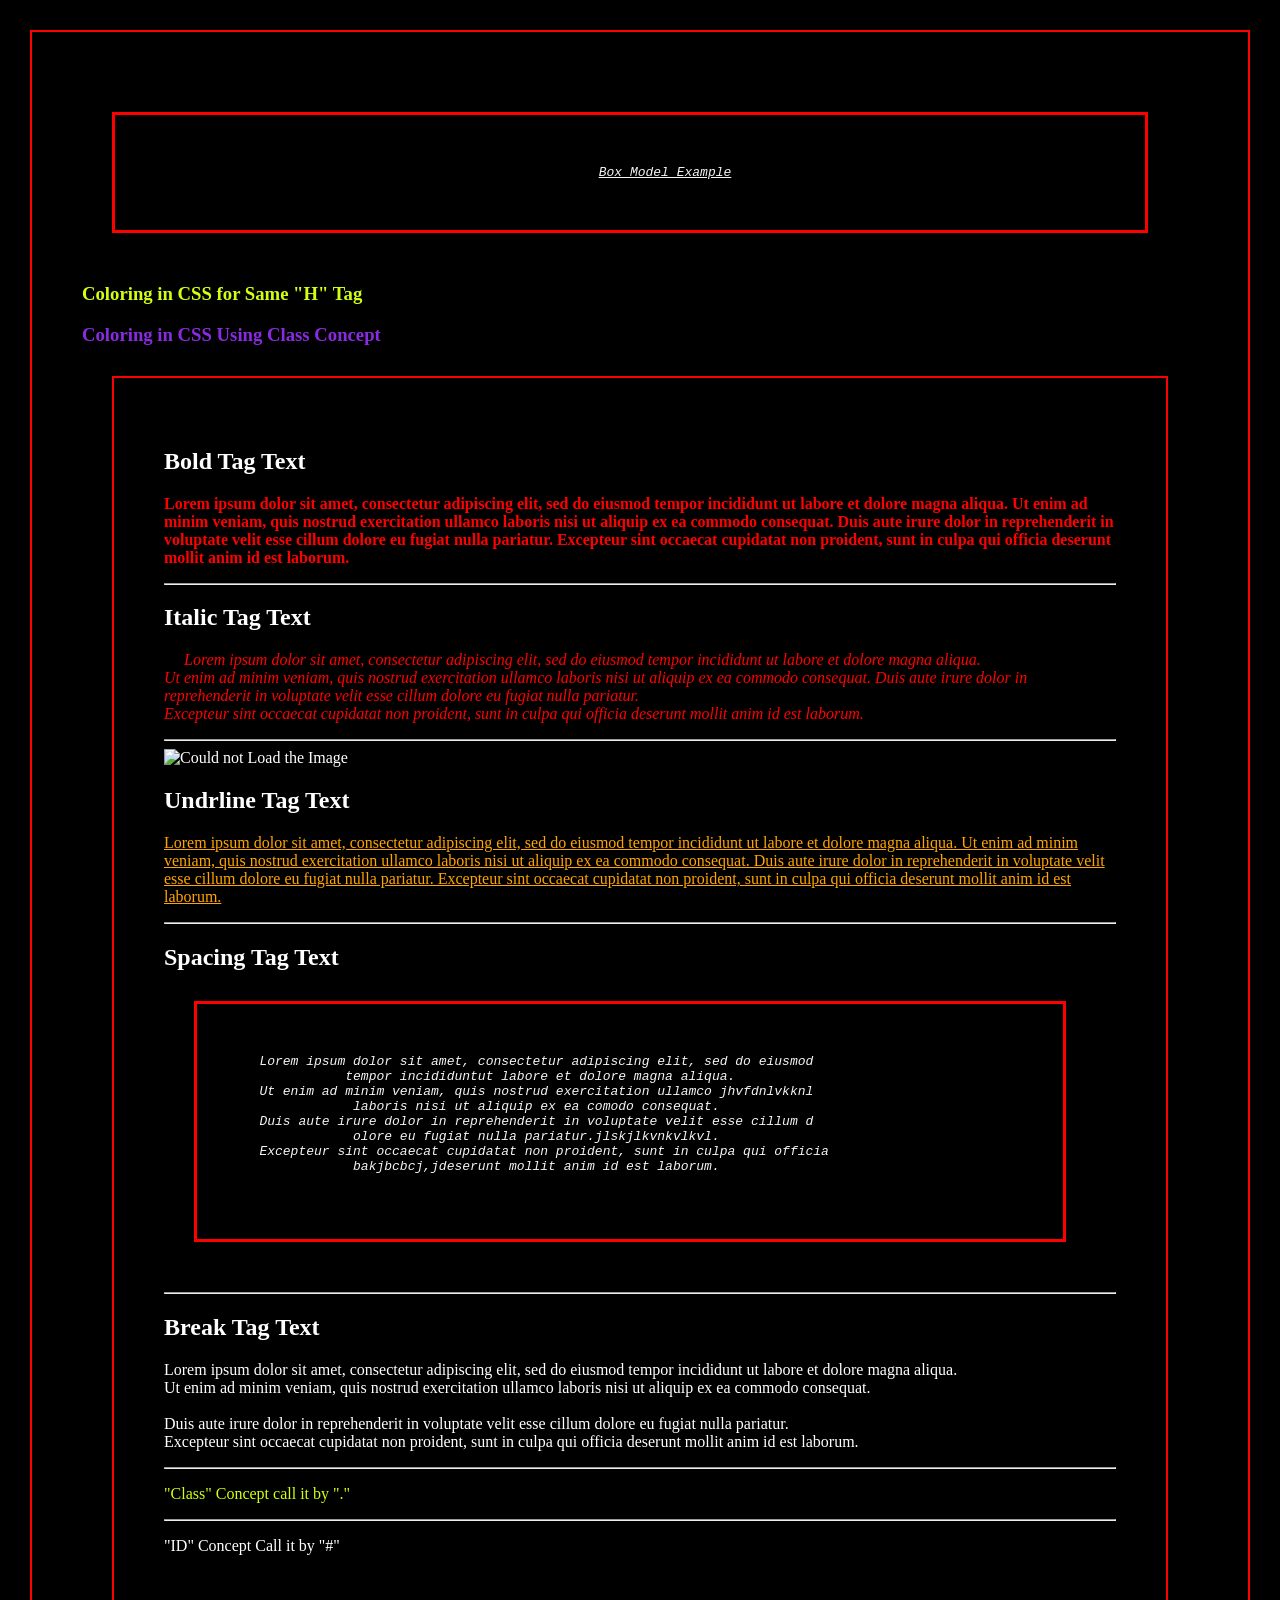
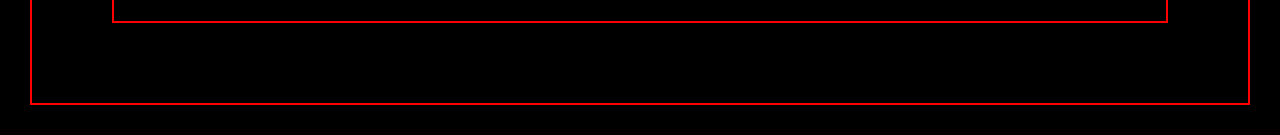
==== HTML Struture.html @ d6ba56b1 "Add files via upload" ====
<!DOCTYPE html>
<html>
<head>
    <title>Box Model</title>
    <link rel="Stylesheet" href="Style.css">
</head>
<body>
    <pre>                                                              <u>Box Model Example</u></pre>
    <h3 class="A">Coloring in CSS for Same "H" Tag</h3>
    <h3 class="B">Coloring in CSS Using Class Concept</h3>
<div>
    <h2>Bold Tag Text</h2>
    <p class="Demo1">
        <b>Lorem ipsum dolor sit amet, consectetur adipiscing elit, sed do eiusmod tempor incididunt 
        ut labore et dolore magna aliqua. Ut enim ad minim veniam, quis nostrud exercitation ullamco 
        laboris nisi ut aliquip ex ea commodo consequat. Duis aute irure dolor in reprehenderit in 
        voluptate velit esse cillum dolore eu fugiat nulla pariatur. Excepteur sint occaecat 
        cupidatat non proident, sunt in culpa qui officia deserunt mollit anim id est laborum.</b>
    </p>
    <!-- Bold Tag -->
    <hr/>
    <h2>Italic Tag Text</h2>
    <p class="Demo1">&emsp;
        <i>Lorem ipsum dolor sit amet, consectetur adipiscing elit, sed do eiusmod tempor incididunt 
        ut labore et dolore magna aliqua. <br>Ut enim ad minim veniam, quis nostrud exercitation ullamco 
        laboris nisi ut aliquip ex ea commodo consequat. Duis aute irure dolor in reprehenderit in 
        voluptate velit esse cillum dolore eu fugiat nulla pariatur.<br> Excepteur sint occaecat 
        cupidatat non proident, sunt in culpa qui officia deserunt mollit anim id est laborum.</i>
    </p>
    <!-- Italic Tag -->
    <hr/>
    <img src="Car.jpg" alt="Could not Load the Image" height="500px" weight="500px">
    <h2>Undrline Tag Text</h2>
    <p class="Demo2">
        <u>Lorem ipsum dolor sit amet, consectetur adipiscing elit, sed do eiusmod tempor incididunt 
        ut labore et dolore magna aliqua. Ut enim ad minim veniam, quis nostrud exercitation ullamco 
        laboris nisi ut aliquip ex ea commodo consequat. Duis aute irure dolor in reprehenderit in 
        voluptate velit esse cillum dolore eu fugiat nulla pariatur. Excepteur sint occaecat 
        cupidatat non proident, sunt in culpa qui officia deserunt mollit anim id est laborum.</u>
    </p>
    <!-- Underline Tag -->
    <hr/>
    <h2>Spacing Tag Text</h2>
    <pre>
        Lorem ipsum dolor sit amet, consectetur adipiscing elit, sed do eiusmod 
                   tempor incididuntut labore et dolore magna aliqua. 
        Ut enim ad minim veniam, quis nostrud exercitation ullamco jhvfdnlvkknl
                    laboris nisi ut aliquip ex ea comodo consequat.
        Duis aute irure dolor in reprehenderit in voluptate velit esse cillum d
                    olore eu fugiat nulla pariatur.jlskjlkvnkvlkvl.
        Excepteur sint occaecat cupidatat non proident, sunt in culpa qui officia 
                    bakjbcbcj,jdeserunt mollit anim id est laborum.
    </pre>
    <!-- Spacing Tag -->
    <hr/>
    <h2>Break Tag Text</h2>
    <p>
        Lorem ipsum dolor sit amet, consectetur adipiscing elit, sed do eiusmod tempor incididunt 
        ut labore et dolore magna aliqua.<br>Ut enim ad minim veniam, quis nostrud exercitation ullamco 
        laboris nisi ut aliquip ex ea commodo consequat. <br><!--Double Break Tag Make line Space--><br>
        Duis aute irure dolor in reprehenderit in voluptate velit esse cillum dolore eu fugiat nulla 
        pariatur.<br> Excepteur sint occaecat cupidatat non proident, sunt in culpa qui officia 
        deserunt mollit anim id est laborum.
    </p>
    <hr/>
    <p class="A">"Class" Concept call it by "."</p>
    <!-- Class Tag -->
    <hr/>

    <p id="Sample">"ID" Concept Call it by "#"</p>
    <!-- Id Tag -->
</div>
</body>
</html>
---- Style.css ----
pre{
    color: whitesmoke;
    font-style: italic;
    border: 3px solid red;
    margin: 30px 50px 50px 30px;
    padding: 50px 50px 50px 0px;
}

.A{
    color: rgb(211, 255, 16);
}

.B{
    color: blueviolet;
}

.Demo1{
    color: red;
}

.Demo2{
    color: orange;
}

#sample{
    color:chartreuse;
}

body{
    margin: 30px;
    border: 2px solid red;
    padding: 50px;
    background-color: black;
    color: white;
}

div{
    margin: 30px;
    border: 2px solid red;
    padding: 50px;
}
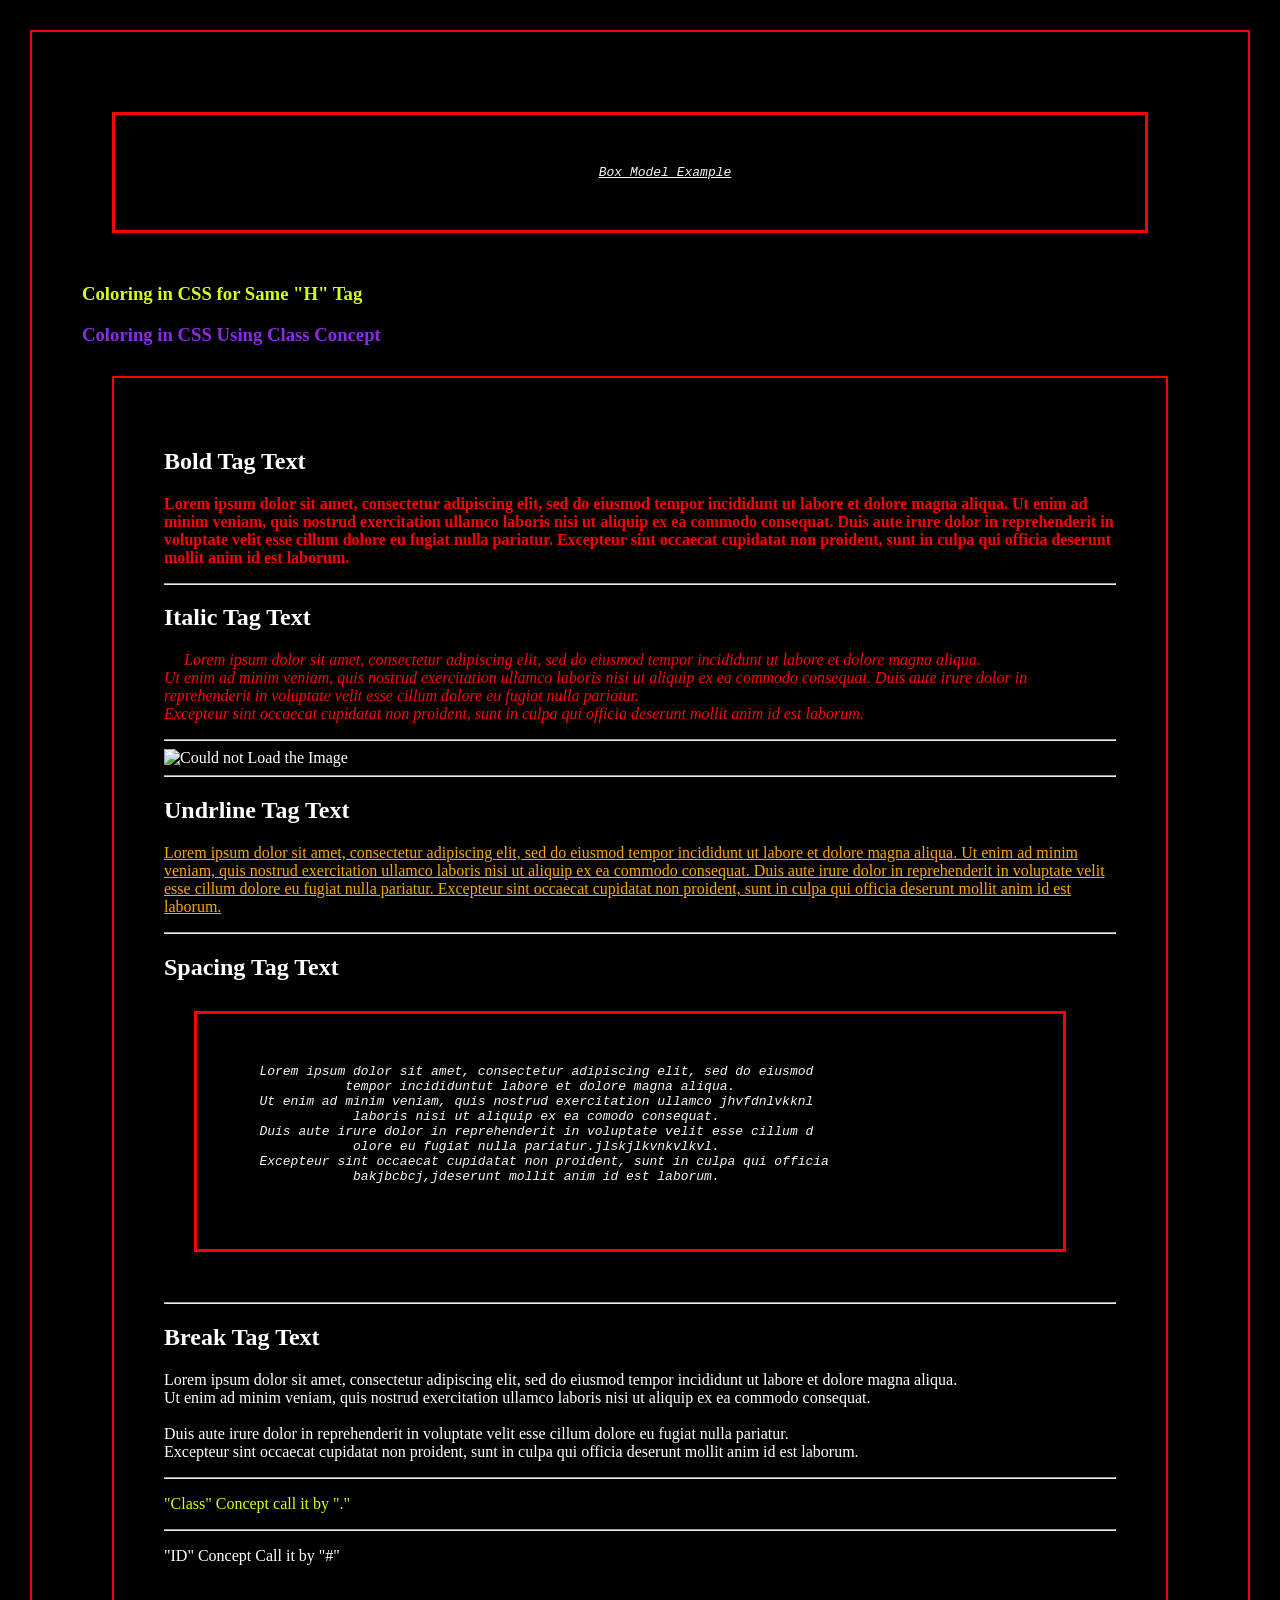
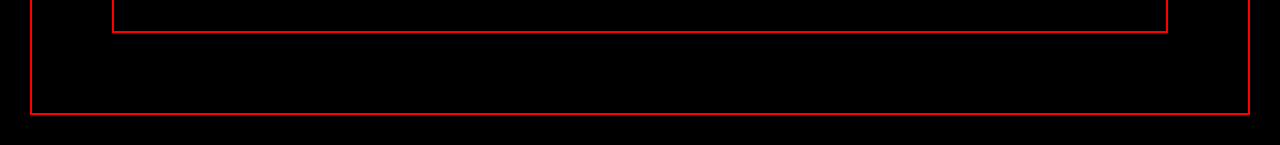
==== commit 3e216888: "Update HTML Struture.html" ====
--- a/HTML Struture.html
+++ b/HTML Struture.html
@@ -5,7 +5,7 @@
     <link rel="Stylesheet" href="Style.css">
 </head>
 <body>
-    <pre>                                                              <u>Box Model Example</u></pre>
+    <pre id="Z">                                                              <u>Box Model Example</u></pre>
     <h3 class="A">Coloring in CSS for Same "H" Tag</h3>
     <h3 class="B">Coloring in CSS Using Class Concept</h3>
 <div>
@@ -30,6 +30,7 @@
     <!-- Italic Tag -->
     <hr/>
     <img src="Car.jpg" alt="Could not Load the Image" height="500px" weight="500px">
+    <hr/>
     <h2>Undrline Tag Text</h2>
     <p class="Demo2">
         <u>Lorem ipsum dolor sit amet, consectetur adipiscing elit, sed do eiusmod tempor incididunt 
@@ -41,7 +42,7 @@
     <!-- Underline Tag -->
     <hr/>
     <h2>Spacing Tag Text</h2>
-    <pre>
+    <pre class="Space">
         Lorem ipsum dolor sit amet, consectetur adipiscing elit, sed do eiusmod 
                    tempor incididuntut labore et dolore magna aliqua. 
         Ut enim ad minim veniam, quis nostrud exercitation ullamco jhvfdnlvkknl
@@ -71,4 +72,4 @@
     <!-- Id Tag -->
 </div>
 </body>
-</html>+</html>
